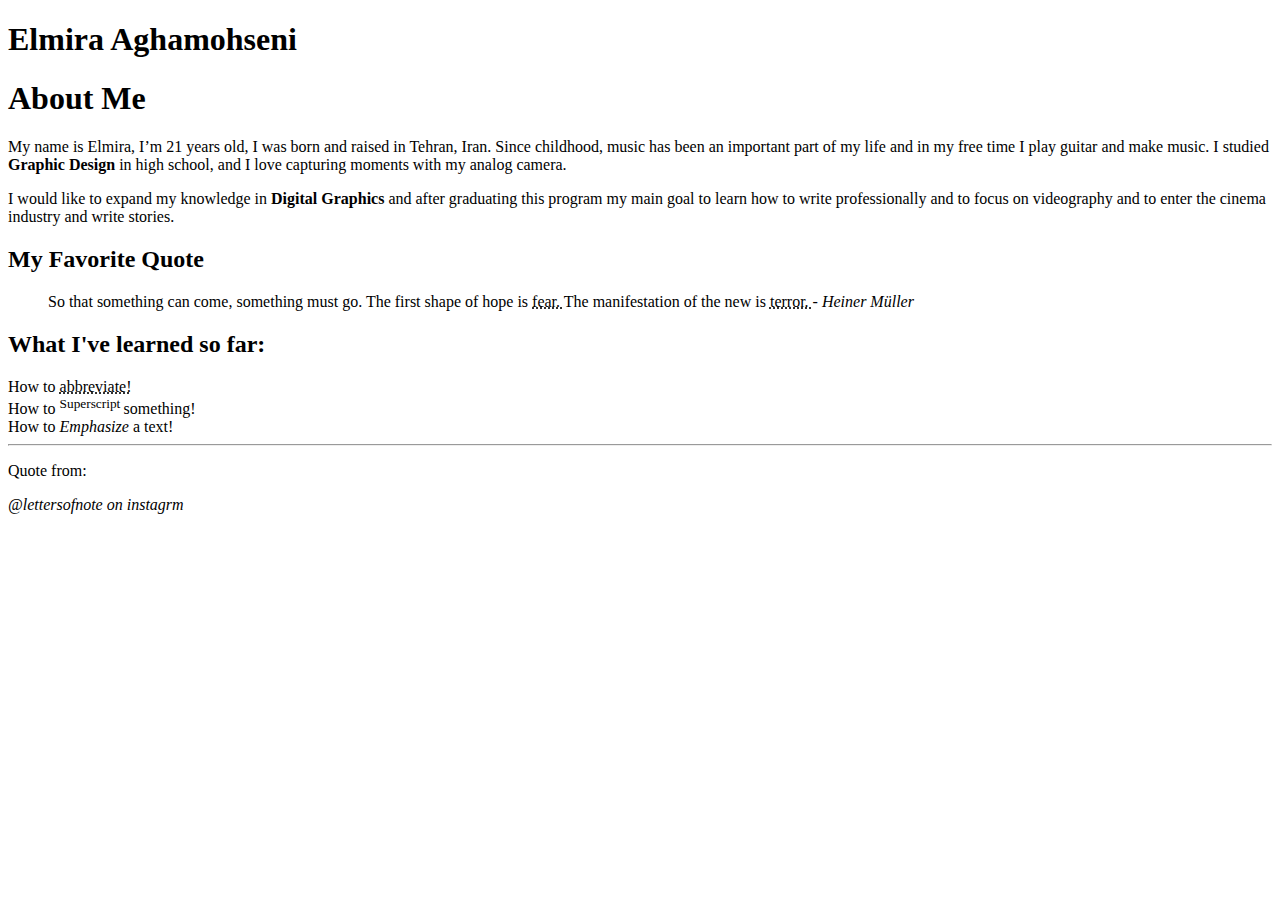
==== html_assignment/index.html @ 92a3333c "commit changes to github" ====
<!DOCTYPE html>
<html lang="en">
<head>
    <meta charset="UTF-8">
    <meta name="viewport" content="width=device-width, initial-scale=1.0">
    <title>Document</title>

    </title>
    <h1> Elmira Aghamohseni </h1>
    <body>
        <header>
            <h1> About Me </h1>
           <p> My name is Elmira, I’m 21 years old, I was born and raised in Tehran, Iran. Since childhood, music has been an important part of my life and in my free time I play guitar and make music. I studied <strong> Graphic Design </strong> in high school, and I love capturing moments with my analog camera. </p>

            <p> I would like to expand my knowledge in <strong> Digital Graphics </strong> and after graduating this program my main goal to learn how to write professionally and to focus on <abbr> videography </abbr> and to enter the cinema industry and write stories. </p>
        </header>
        <h2> My Favorite Quote</h2>
        <blockquote> So that something can come, something must go. The first shape of hope is <abbr title="hyper text markup language"> fear. </abbr> The manifestation of the new is <abbr title="hyper text markup language"> terror. </abbr> -<cite> Heiner Müller</cite></blockquote>
        <h2> What I've learned so far:</h2>

        <li> How to <abbr title="hyper text markup language"> abbreviate!</abbr></li>
        <li> How to <sup> Superscript </sup> something! </li>
        <li> How to <em> Emphasize </em> a text! </li>
        <footer> 
       <hr>
       <p> Quote from: </p>
       <address> @lettersofnote on instagrm
    </address>
        </footer>
    </body>
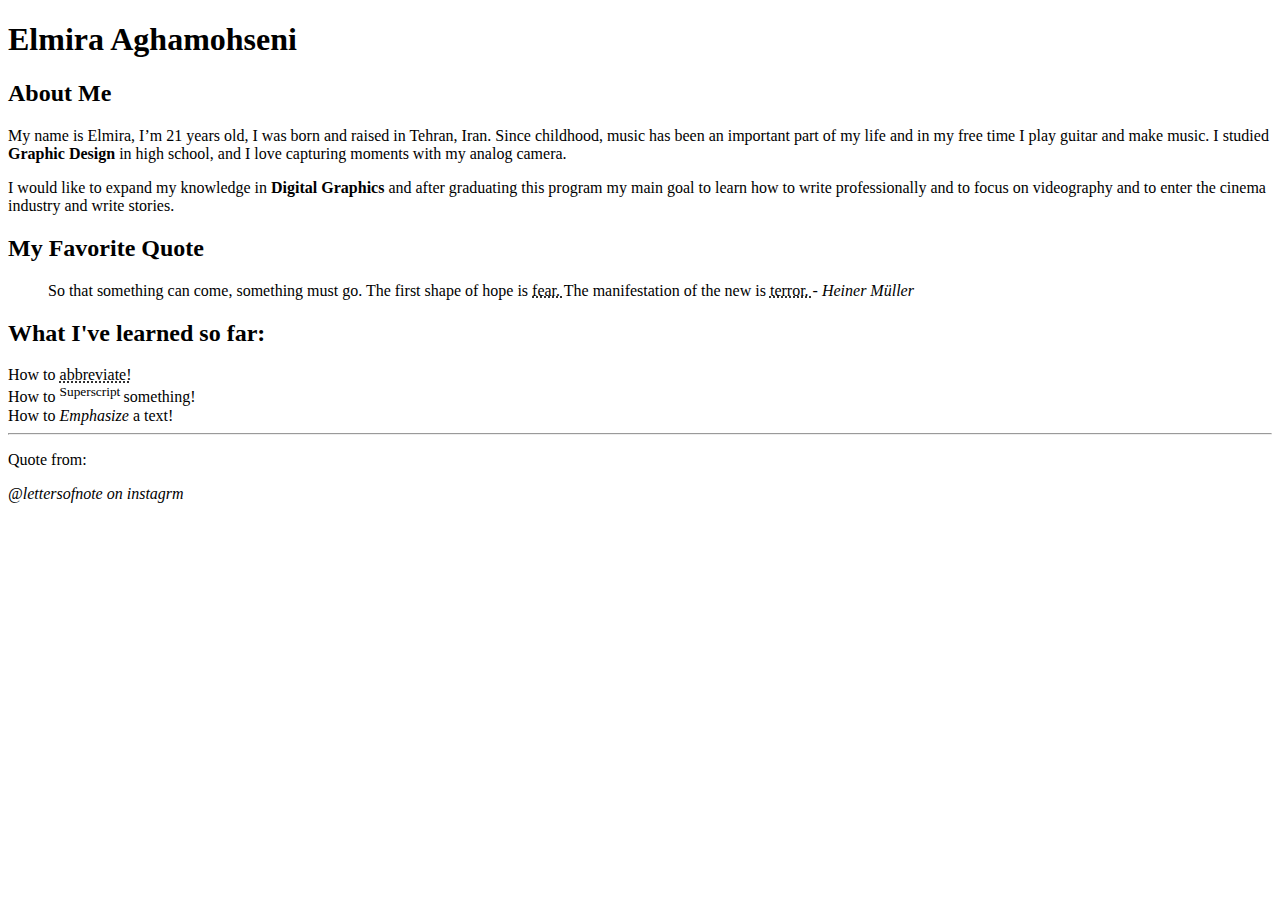
==== commit bc203f70: "commit changes to github" ====
--- a/html_assignment/index.html
+++ b/html_assignment/index.html
@@ -9,7 +9,7 @@
     <h1> Elmira Aghamohseni </h1>
     <body>
         <header>
-            <h1> About Me </h1>
+            <h2> About Me </h2>
            <p> My name is Elmira, I’m 21 years old, I was born and raised in Tehran, Iran. Since childhood, music has been an important part of my life and in my free time I play guitar and make music. I studied <strong> Graphic Design </strong> in high school, and I love capturing moments with my analog camera. </p>
 
             <p> I would like to expand my knowledge in <strong> Digital Graphics </strong> and after graduating this program my main goal to learn how to write professionally and to focus on <abbr> videography </abbr> and to enter the cinema industry and write stories. </p>
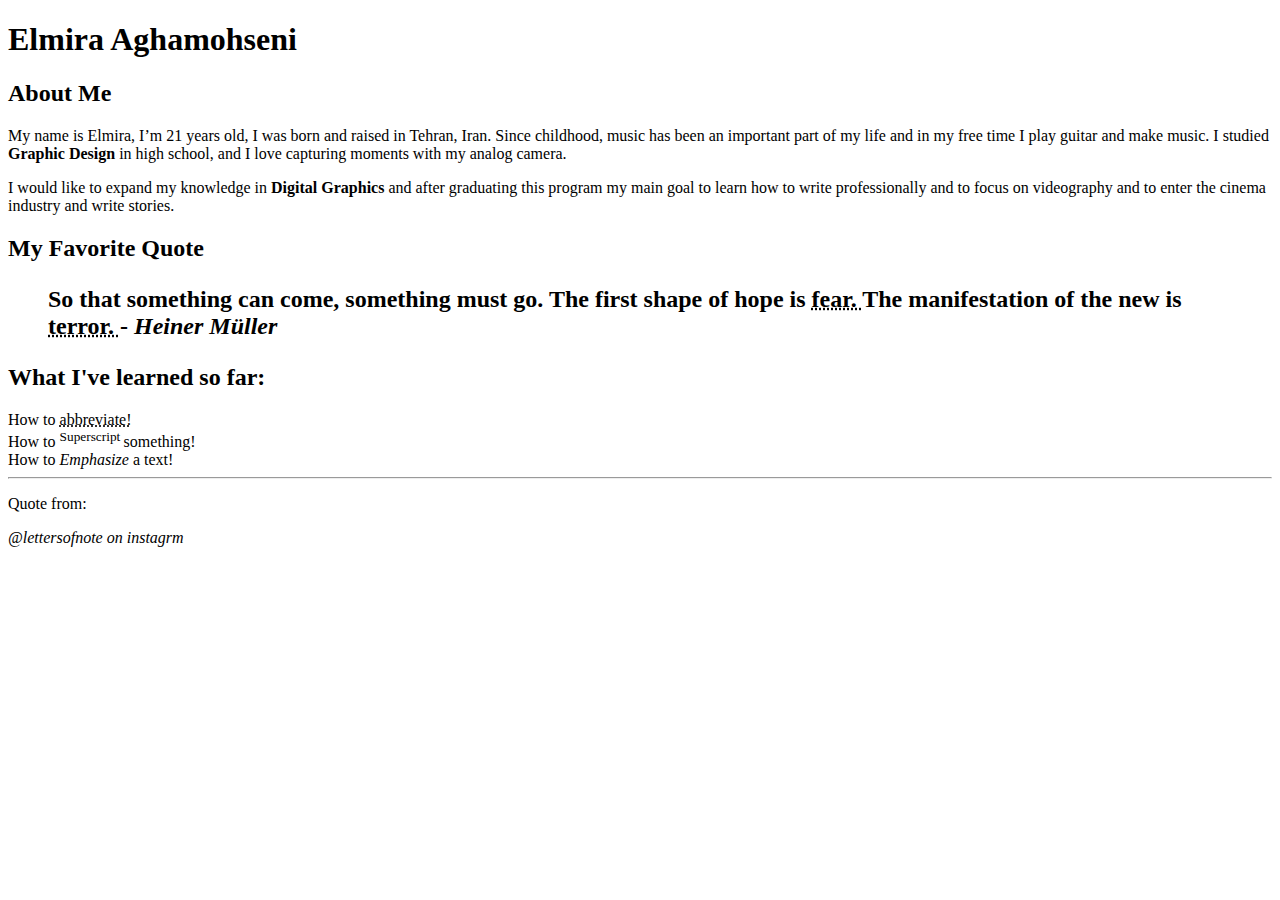
==== commit df10ef26: "commit changes to github" ====
--- a/html_assignment/index.html
+++ b/html_assignment/index.html
@@ -10,21 +10,20 @@
     <body>
         <header>
             <h2> About Me </h2>
-           <p> My name is Elmira, I’m 21 years old, I was born and raised in Tehran, Iran. Since childhood, music has been an important part of my life and in my free time I play guitar and make music. I studied <strong> Graphic Design </strong> in high school, and I love capturing moments with my analog camera. </p>
+                <p> My name is Elmira, I’m 21 years old, I was born and raised in Tehran, Iran. Since childhood, music has been an important part of my life and in my free time I play guitar and make music. I studied <strong> Graphic Design </strong> in high school, and I love capturing moments with my analog camera. </p>
 
-            <p> I would like to expand my knowledge in <strong> Digital Graphics </strong> and after graduating this program my main goal to learn how to write professionally and to focus on <abbr> videography </abbr> and to enter the cinema industry and write stories. </p>
+                <p> I would like to expand my knowledge in <strong> Digital Graphics </strong> and after graduating this program my main goal to learn how to write professionally and to focus on <abbr> videography </abbr> and to enter the cinema industry and write stories. </p>
         </header>
-        <h2> My Favorite Quote</h2>
-        <blockquote> So that something can come, something must go. The first shape of hope is <abbr title="hyper text markup language"> fear. </abbr> The manifestation of the new is <abbr title="hyper text markup language"> terror. </abbr> -<cite> Heiner Müller</cite></blockquote>
-        <h2> What I've learned so far:</h2>
+            <h2> My Favorite Quote</h>
+                <blockquote> So that something can come, something must go. The first shape of hope is <abbr title="hyper text markup language"> fear. </abbr> The manifestation of the new is <abbr title="hyper text markup language"> terror. </abbr> -<cite> Heiner Müller</cite></blockquote>
+            <h2> What I've learned so far:</h2>
 
         <li> How to <abbr title="hyper text markup language"> abbreviate!</abbr></li>
         <li> How to <sup> Superscript </sup> something! </li>
         <li> How to <em> Emphasize </em> a text! </li>
         <footer> 
-       <hr>
-       <p> Quote from: </p>
-       <address> @lettersofnote on instagrm
-    </address>
+            <hr>
+            <p> Quote from: </p>
+            <address> @lettersofnote on instagrm</address>
         </footer>
     </body>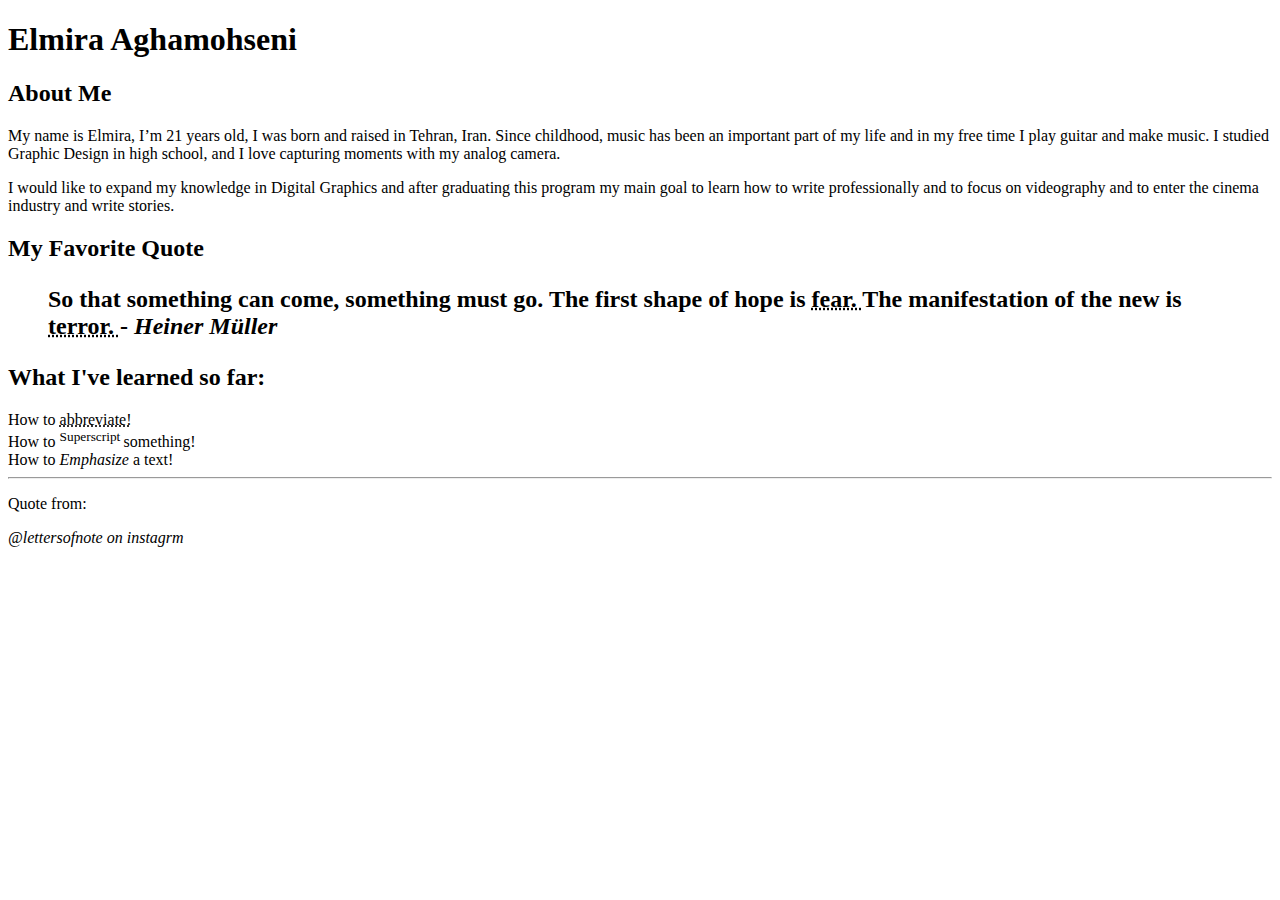
==== commit a214098b: "commit changes to github" ====
--- a/html_assignment/index.html
+++ b/html_assignment/index.html
@@ -10,9 +10,9 @@
     <body>
         <header>
             <h2> About Me </h2>
-                <p> My name is Elmira, I’m 21 years old, I was born and raised in Tehran, Iran. Since childhood, music has been an important part of my life and in my free time I play guitar and make music. I studied <strong> Graphic Design </strong> in high school, and I love capturing moments with my analog camera. </p>
+                <p> My name is Elmira, I’m 21 years old, I was born and raised in Tehran, Iran. Since childhood, music has been an important part of my life and in my free time I play guitar and make music. I studied Graphic Design  in high school, and I love capturing moments with my analog camera. </p>
 
-                <p> I would like to expand my knowledge in <strong> Digital Graphics </strong> and after graduating this program my main goal to learn how to write professionally and to focus on <abbr> videography </abbr> and to enter the cinema industry and write stories. </p>
+                <p> I would like to expand my knowledge in Digital Graphics  and after graduating this program my main goal to learn how to write professionally and to focus on <abbr> videography </abbr> and to enter the cinema industry and write stories. </p>
         </header>
             <h2> My Favorite Quote</h>
                 <blockquote> So that something can come, something must go. The first shape of hope is <abbr title="hyper text markup language"> fear. </abbr> The manifestation of the new is <abbr title="hyper text markup language"> terror. </abbr> -<cite> Heiner Müller</cite></blockquote>
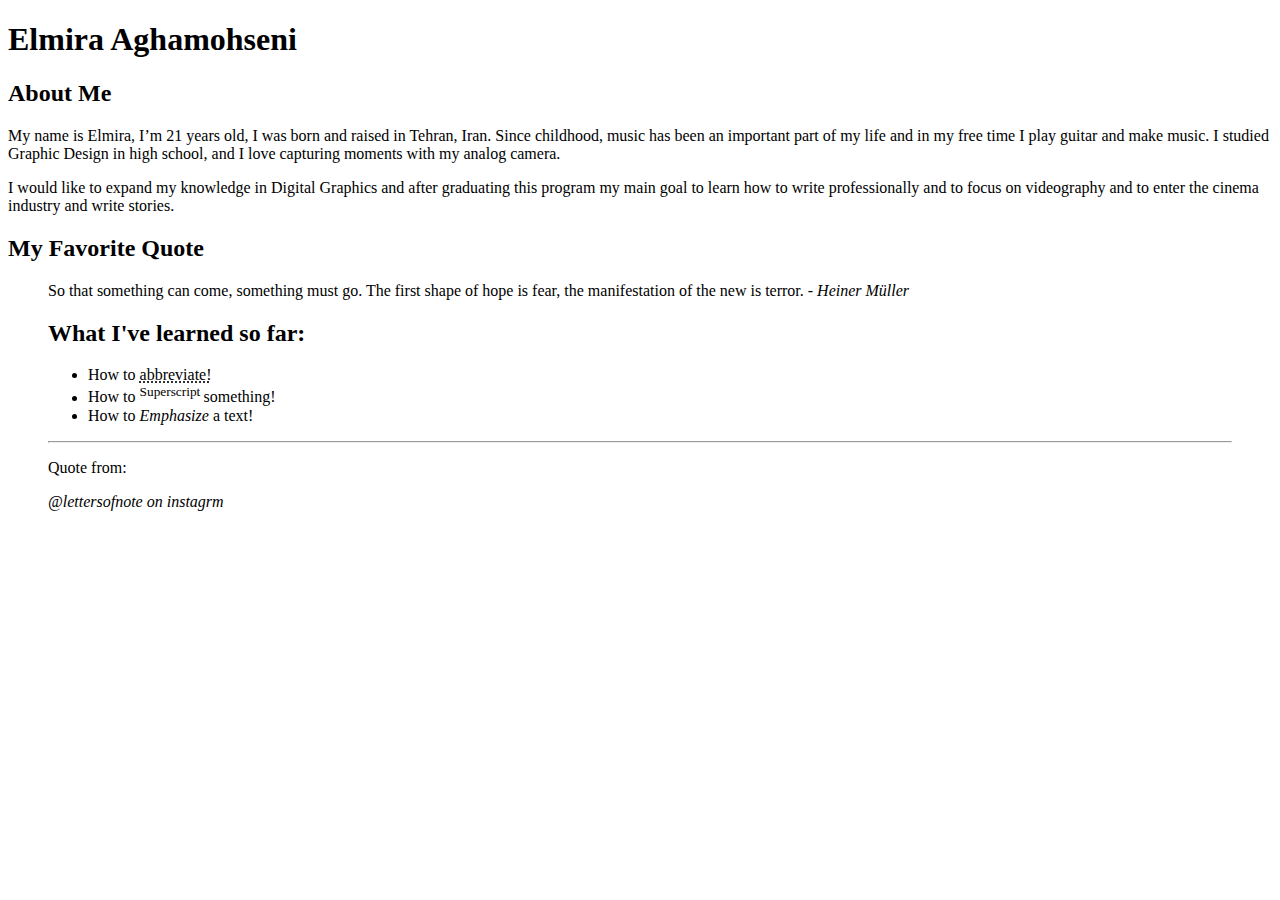
==== commit 797a1d87: "commit changes to github" ====
--- a/html_assignment/index.html
+++ b/html_assignment/index.html
@@ -12,15 +12,16 @@
             <h2> About Me </h2>
                 <p> My name is Elmira, I’m 21 years old, I was born and raised in Tehran, Iran. Since childhood, music has been an important part of my life and in my free time I play guitar and make music. I studied Graphic Design  in high school, and I love capturing moments with my analog camera. </p>
 
-                <p> I would like to expand my knowledge in Digital Graphics  and after graduating this program my main goal to learn how to write professionally and to focus on <abbr> videography </abbr> and to enter the cinema industry and write stories. </p>
+                <p> I would like to expand my knowledge in Digital Graphics  and after graduating this program my main goal to learn how to write professionally and to focus on videography and to enter the cinema industry and write stories. </p>
         </header>
-            <h2> My Favorite Quote</h>
-                <blockquote> So that something can come, something must go. The first shape of hope is <abbr title="hyper text markup language"> fear. </abbr> The manifestation of the new is <abbr title="hyper text markup language"> terror. </abbr> -<cite> Heiner Müller</cite></blockquote>
+            <h2> My Favorite Quote</h2>
+            <blockquote> So that something can come, something must go. The first shape of hope is fear, the manifestation of the new is terror. -<cite> Heiner Müller</cite>
             <h2> What I've learned so far:</h2>
-
-        <li> How to <abbr title="hyper text markup language"> abbreviate!</abbr></li>
-        <li> How to <sup> Superscript </sup> something! </li>
-        <li> How to <em> Emphasize </em> a text! </li>
+        <ul>
+            <li> How to <abbr title="hyper text markup language"> abbreviate!</abbr></li>
+            <li> How to <sup> Superscript </sup> something! </li>
+            <li> How to <em> Emphasize </em> a text! </li>
+        </ul>
         <footer> 
             <hr>
             <p> Quote from: </p>
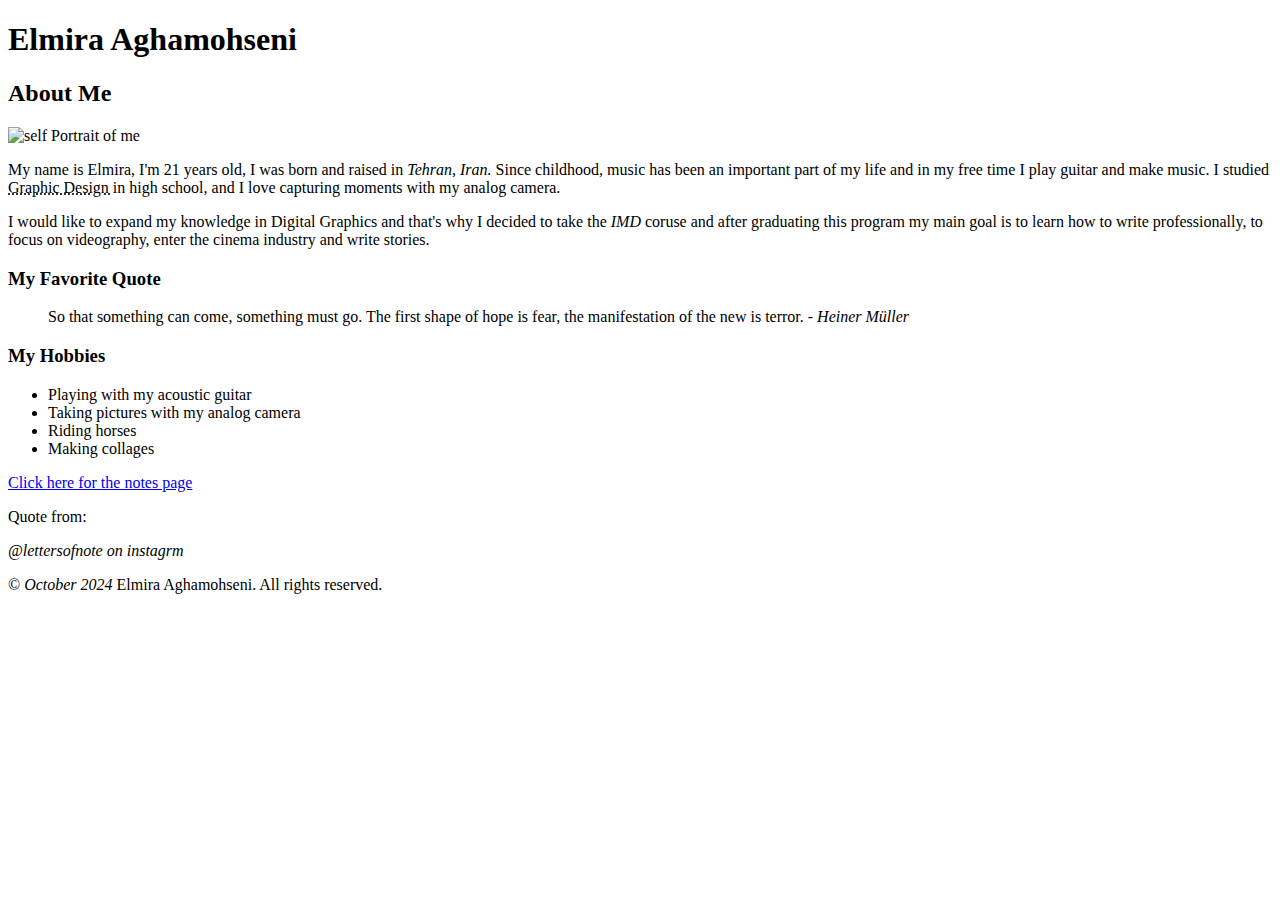
==== commit f4ec34b9: "commit changes to github" ====
--- a/html_assignment/index.html
+++ b/html_assignment/index.html
@@ -5,26 +5,30 @@
     <meta name="viewport" content="width=device-width, initial-scale=1.0">
     <title>Document</title>
 
-    </title>
-    <h1> Elmira Aghamohseni </h1>
-    <body>
+    <body> 
+   
         <header>
-            <h2> About Me </h2>
-                <p> My name is Elmira, I’m 21 years old, I was born and raised in Tehran, Iran. Since childhood, music has been an important part of my life and in my free time I play guitar and make music. I studied Graphic Design  in high school, and I love capturing moments with my analog camera. </p>
-
-                <p> I would like to expand my knowledge in Digital Graphics  and after graduating this program my main goal to learn how to write professionally and to focus on videography and to enter the cinema industry and write stories. </p>
-        </header>
-            <h2> My Favorite Quote</h2>
-            <blockquote> So that something can come, something must go. The first shape of hope is fear, the manifestation of the new is terror. -<cite> Heiner Müller</cite>
-            <h2> What I've learned so far:</h2>
-        <ul>
-            <li> How to <abbr title="hyper text markup language"> abbreviate!</abbr></li>
-            <li> How to <sup> Superscript </sup> something! </li>
-            <li> How to <em> Emphasize </em> a text! </li>
-        </ul>
-        <footer> 
-            <hr>
-            <p> Quote from: </p>
-            <address> @lettersofnote on instagrm</address>
-        </footer>
-    </body>+            <h1> Elmira Aghamohseni </h1>
+            </header>
+                <h2> About Me </h2>
+                <img src="./images/IMG_3930.jpg" alt="self Portrait of me" width="200">
+                    <p> My name is Elmira, I'm 21 years old, I was born and raised in <em>Tehran, Iran.</em> Since childhood, music has been an important part of my life and in my free time I play guitar and make music. I studied <abbr title="Graphic Design"> Graphic Design </abbr> in high school, and I love capturing moments with my analog camera. </p>
+                    <p> I would like to expand my knowledge in Digital Graphics and that's why I decided to take the <em>IMD</em> coruse and after graduating this program my main goal is to learn how to write professionally, to focus on videography, enter the cinema industry and write stories. </p>
+        
+                <h3>My Favorite Quote</h3>
+                <blockquote> So that something can come, something must go. The first shape of hope is fear, the manifestation of the new is terror. -<cite> Heiner Müller</cite> </blockquote>
+                <h3>My Hobbies</h3>
+            <ul>
+                <li>Playing with my acoustic guitar</li>
+                <li>Taking pictures with my analog camera</li>
+                <li>Riding horses</li>
+                <li>Making collages</li>
+            </ul>
+            <a href="./notes.html"> Click here for the notes page</a>
+        </article>
+            <footer> 
+                <p> Quote from: </p>
+                <address> @lettersofnote on instagrm</address>
+                <p> &copy; <em> October 2024 </em> Elmira Aghamohseni. All rights reserved.</p> 
+            </footer>
+        </body>     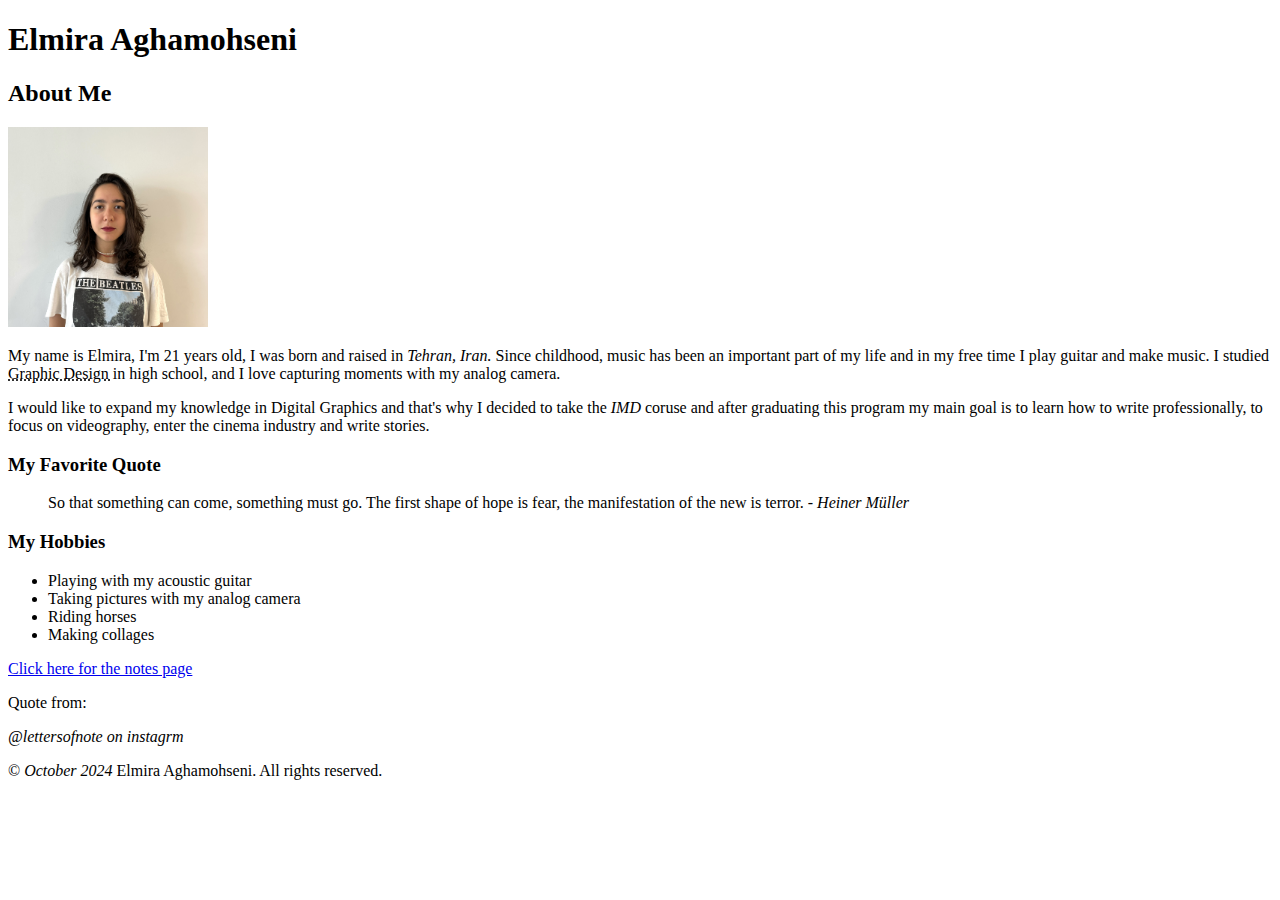
==== commit 3a46f474: "commit changes to github" ====
--- a/html_assignment/index.html
+++ b/html_assignment/index.html
@@ -11,7 +11,7 @@
             <h1> Elmira Aghamohseni </h1>
             </header>
                 <h2> About Me </h2>
-                <img src="./images/IMG_3930.jpg" alt="self Portrait of me" width="200">
+                <img src="IMG_3930.jpg" alt="self Portrait of me" width="200">
                     <p> My name is Elmira, I'm 21 years old, I was born and raised in <em>Tehran, Iran.</em> Since childhood, music has been an important part of my life and in my free time I play guitar and make music. I studied <abbr title="Graphic Design"> Graphic Design </abbr> in high school, and I love capturing moments with my analog camera. </p>
                     <p> I would like to expand my knowledge in Digital Graphics and that's why I decided to take the <em>IMD</em> coruse and after graduating this program my main goal is to learn how to write professionally, to focus on videography, enter the cinema industry and write stories. </p>
         
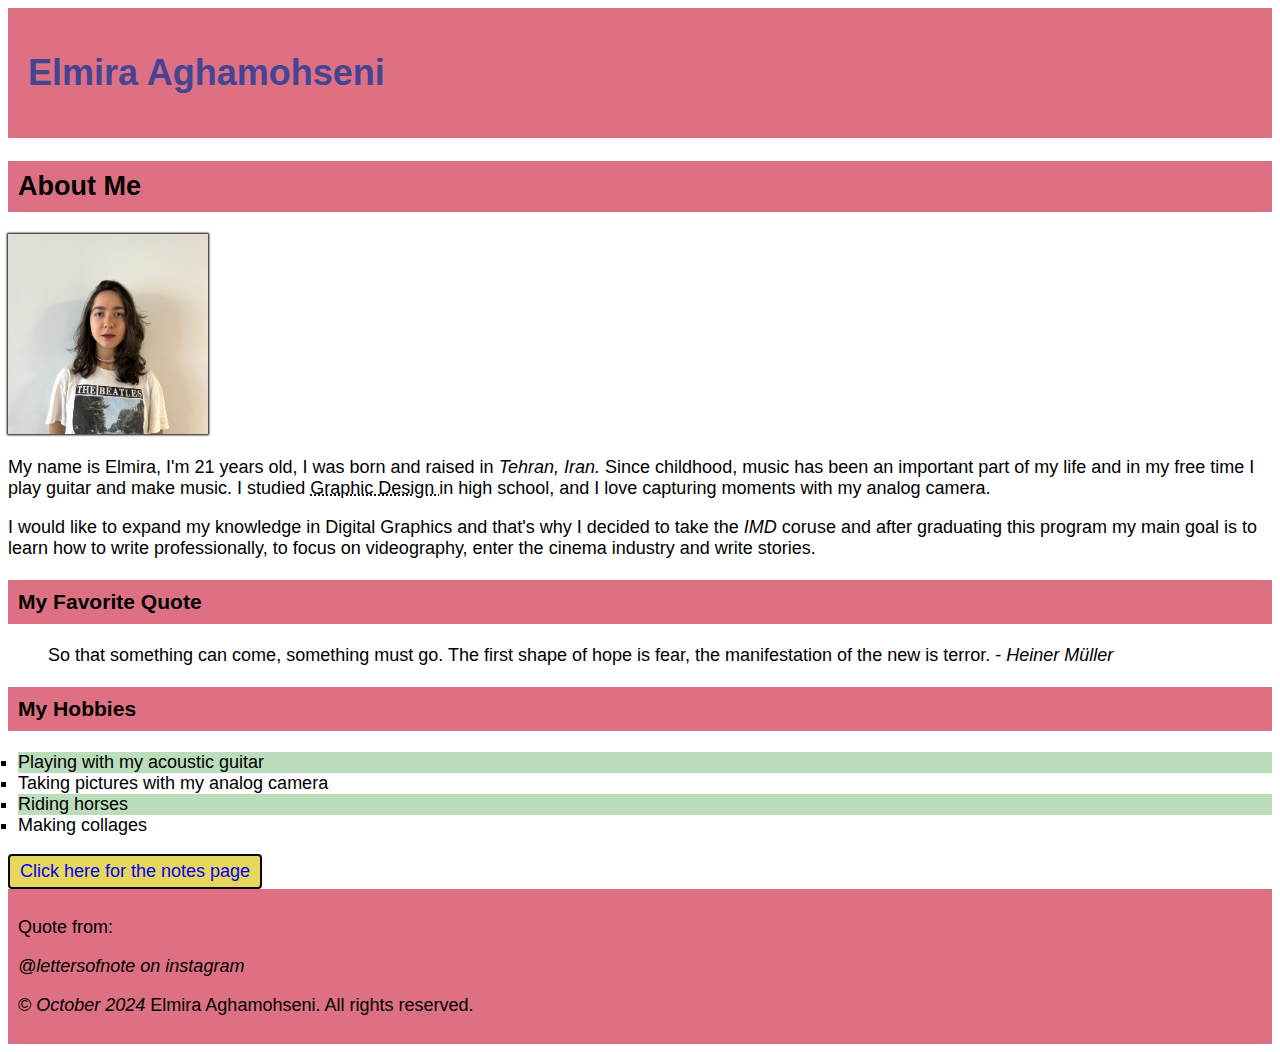
==== commit cee0f4fc: "commit changes to github" ====
--- a/html_assignment/index.html
+++ b/html_assignment/index.html
@@ -4,31 +4,33 @@
     <meta charset="UTF-8">
     <meta name="viewport" content="width=device-width, initial-scale=1.0">
     <title>Document</title>
+    <link rel="stylesheet" href="style.css">
+    </head>
+    <body> 
+        <header>
+            <h1 class="site-title"> Elmira Aghamohseni </h1>
+            </header>
 
-    <body> 
-   
-        <header>
-            <h1> Elmira Aghamohseni </h1>
-            </header>
                 <h2> About Me </h2>
-                <img src="IMG_3930.jpg" alt="self Portrait of me" width="200">
+                <img id="my-image" src="IMG_3930.jpg" alt="self Portrait of me" width="200">
                     <p> My name is Elmira, I'm 21 years old, I was born and raised in <em>Tehran, Iran.</em> Since childhood, music has been an important part of my life and in my free time I play guitar and make music. I studied <abbr title="Graphic Design"> Graphic Design </abbr> in high school, and I love capturing moments with my analog camera. </p>
                     <p> I would like to expand my knowledge in Digital Graphics and that's why I decided to take the <em>IMD</em> coruse and after graduating this program my main goal is to learn how to write professionally, to focus on videography, enter the cinema industry and write stories. </p>
         
                 <h3>My Favorite Quote</h3>
                 <blockquote> So that something can come, something must go. The first shape of hope is fear, the manifestation of the new is terror. -<cite> Heiner Müller</cite> </blockquote>
                 <h3>My Hobbies</h3>
-            <ul>
+            <ul class="hobbies-list">
                 <li>Playing with my acoustic guitar</li>
                 <li>Taking pictures with my analog camera</li>
                 <li>Riding horses</li>
                 <li>Making collages</li>
             </ul>
             <a href="./notes.html"> Click here for the notes page</a>
-        </article>
+
             <footer> 
                 <p> Quote from: </p>
-                <address> @lettersofnote on instagrm</address>
+                <address> @lettersofnote on instagram</address>
                 <p> &copy; <em> October 2024 </em> Elmira Aghamohseni. All rights reserved.</p> 
             </footer>
-        </body>     +            </body>
+</html>     --- a/html_assignment/style.css
+++ b/html_assignment/style.css
@@ -0,0 +1,36 @@
+body{
+    font-family:'Lucida Sans', 'Lucida Sans Regular', 'Lucida Grande', 'Lucida Sans Unicode', Geneva, Verdana, sans-serif;
+    font-size: 18px; 
+}
+header, footer, h1, h2, h3{
+    background-color: rgb(221, 113, 131);
+    padding: 10px; 
+}
+.site-title{
+    color: rgb(68, 68, 147); 
+}
+#my-image{
+    box-shadow: 0 0 2px 1px black; 
+}
+.hobbies-list{
+    list-style-type: square;
+    padding-left: 10px;
+}
+.hobbies-list li:nth-child(odd){
+    background-color: rgb(188, 221, 188);
+}
+a{
+    text-decoration: none;
+}
+a {
+    text-decoration: none; 
+    background-color: #e7d75c;
+    border: 2px solid #080808;
+    padding: 5px 10px; 
+    border-radius: 4px; 
+    display: inline-block; 
+}
+a:hover,
+a:focus{
+    background-color: rgb(165, 180, 233);
+}
